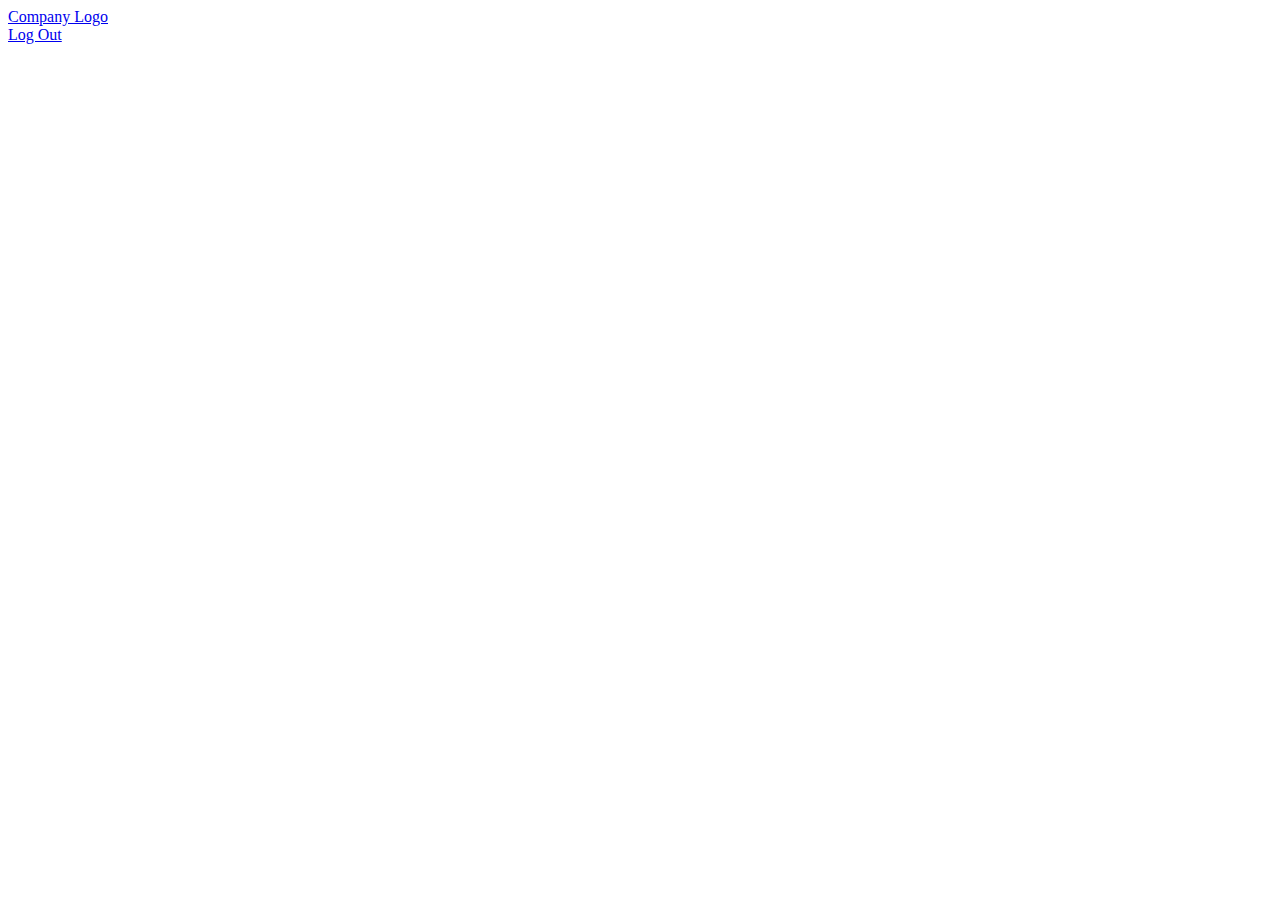
==== home.html @ 06980a39 "Add files via upload" ====
<!DOCTYPE html>
<html lang="en">
<head>
    <meta charset="UTF-8">
    <meta name="viewport" content="width=device-width, initial-scale=1.0">
    <meta http-equiv="X-UA-Compatible" content="ie=edge">
    <title>OS Project</title>
    <link rel="stylesheet" href="css/home.css">
</head>
<body>

    
        <header id="navbar">
                <div class="logo">
                                <a href="#">Company Logo</a>
                </div>

                <nav>
                       <a href="index.html" class="btn btn--shadow">Log Out</a>
                </nav>
    
        </header>

        
    
</body>
</html>
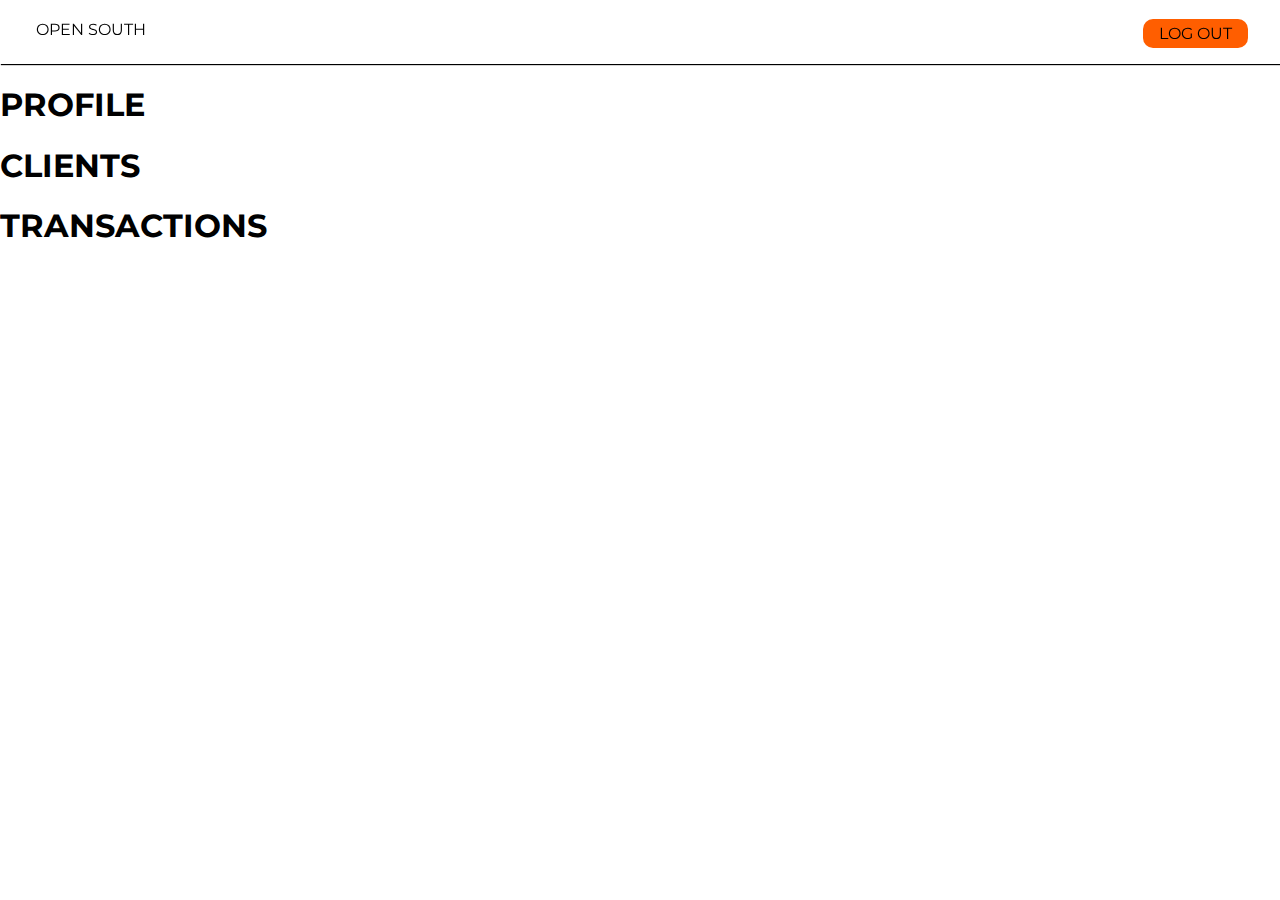
==== commit 42682ddf: "Add more html pages" ====
--- a/home.html
+++ b/home.html
@@ -12,7 +12,7 @@
     
         <header id="navbar">
                 <div class="logo">
-                                <a href="#">Company Logo</a>
+                                <a href="home.html">OPEN SOUTH</a>
                 </div>
 
                 <nav>
@@ -21,6 +21,26 @@
     
         </header>
 
+        <section>
+                <div class="cat-container">
+                        <div class="button1">
+                                <a href="profile.html">
+                                       <h1>PROFILE</h1>
+                                </a>
+                        </div>
+                        <div class="button2">
+                                <a href="clients.html">
+                                        <h1>CLIENTS</h1>
+                                </a>
+                        </div>
+                        <div class="button3">
+                                <a href="transactions.html">
+                                        <h1>TRANSACTIONS</h1>
+                                </a>
+                        </div>
+                </div>
+        </section>
+
         
     
 </body>
--- a/css/home.css
+++ b/css/home.css
@@ -0,0 +1,59 @@
+@import url("https://fonts.googleapis.com/css?family=Montserrat:300,400,500,600,700&display=swap");
+body, html {
+  margin: 0;
+}
+
+body {
+  height: 100%;
+  font-family: 'Montserrat';
+}
+
+body a {
+  text-decoration: none;
+  color: black;
+}
+
+header {
+  position: -webkit-sticky;
+  position: sticky;
+  top: 0;
+  padding: 1em 2em;
+  z-index: 20;
+  display: -webkit-box;
+  display: -ms-flexbox;
+  display: flex;
+  -webkit-box-pack: justify;
+      -ms-flex-pack: justify;
+          justify-content: space-between;
+  width: calc(100% - 1em);
+  -webkit-box-shadow: 1px 1px 1px black;
+          box-shadow: 1px 1px 1px black;
+}
+
+header .logo {
+  padding: .25em;
+}
+
+header nav {
+  padding-top: .2em;
+  padding-right: 3em;
+}
+
+header nav .btn {
+  display: inline-block;
+  padding: .3em 1em;
+  text-align: center;
+  text-decoration: none;
+  text-transform: uppercase;
+  -webkit-font-variant-ligatures: none;
+          font-variant-ligatures: none;
+  border-radius: 10px;
+  font-size: 16px;
+  cursor: pointer;
+}
+
+header nav .btn--shadow {
+  color: black;
+  background: #FF5E00;
+}
+/*# sourceMappingURL=home.css.map */